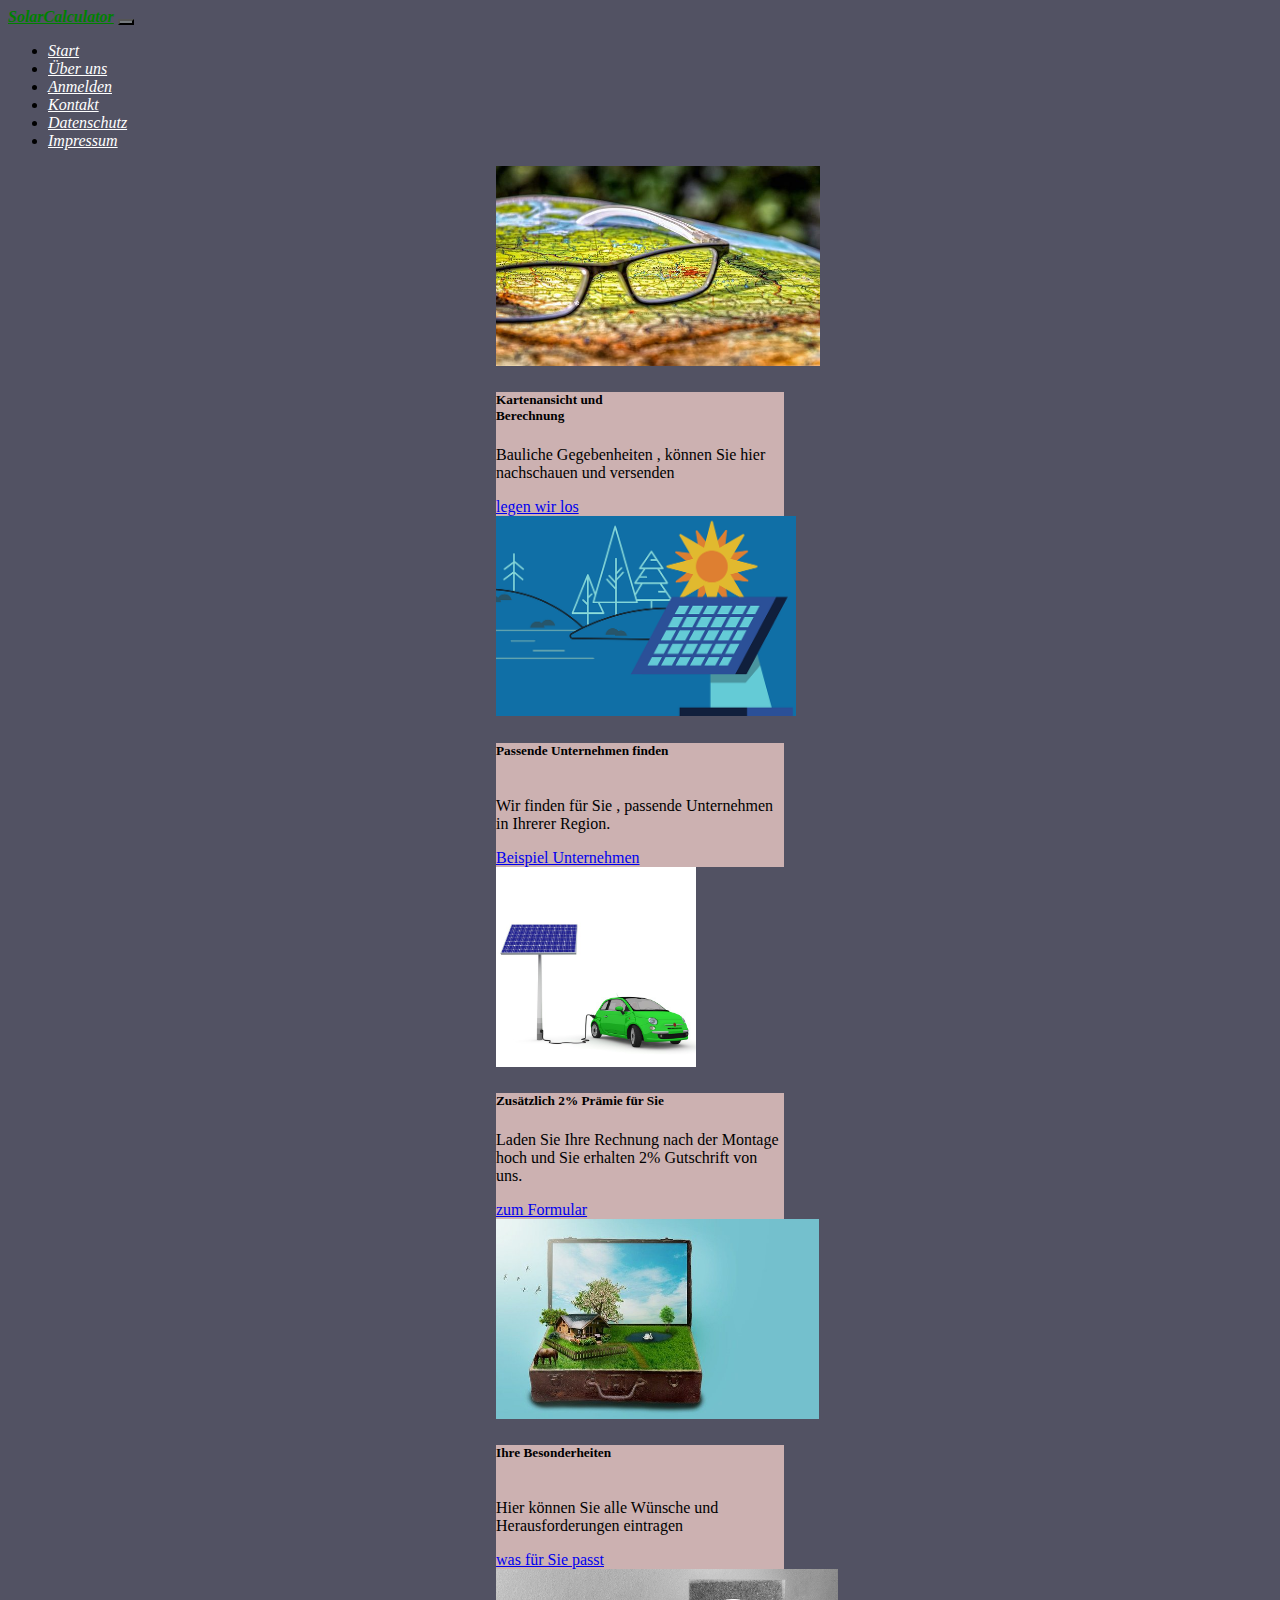
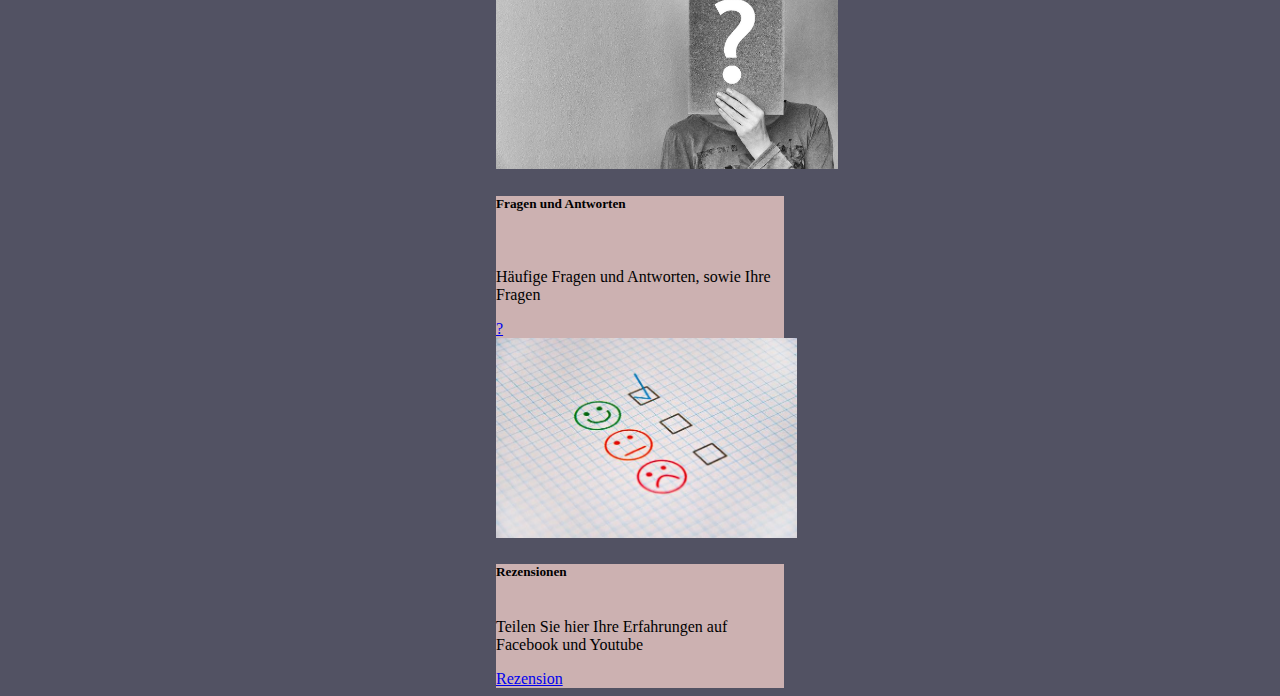
==== SolarCalculator/wwwroot/index.html @ e06c6e3e "Projektdateien hinzufügen." ====
<!DOCTYPE html>
<html lang="de">
<head>
	<meta charset="UTF-8">
	<meta name="viewport" content="width=device-width, initial-scale=1.0">
	<title>SolarCalculator</title>
	<link rel="shortcut icon" href="data:image/x-icon;," type="image/x-icon">
  <link href="https://cdn.jsdelivr.net/npm/bootstrap@5.2.0/dist/css/bootstrap.min.css" rel="stylesheet" integrity="sha384-gH2yIJqKdNHPEq0n4Mqa/HGKIhSkIHeL5AyhkYV8i59U5AR6csBvApHHNl/vI1Bx" crossorigin="anonymous">
  <link rel="stylesheet" href="style.css">
</head>

<style>
	body{
          background-color:rgb(82, 82, 99);
        }
	

</style>
<body>
  <script src="https://cdn.jsdelivr.net/npm/bootstrap@5.1.3/dist/js/bootstrap.bundle.min.js" integrity="sha384-ka7Sk0Gln4gmtz2MlQnikT1wXgYsOg+OMhuP+IlRH9sENBO0LRn5q+8nbTov4+1p" crossorigin="anonymous"></script>

<!--
	Header bei allen Unterseiten gleich   
-->
<nav class="navbar navbar-expand-lg bg-dark">
	<div class="container-fluid">
	  <a class="navbar-brand" href="#" id ="SolarCalulator">SolarCalculator</a>
	  <button class="navbar-toggler" type="button" data-bs-toggle="collapse" data-bs-target="#navbarNav" aria-controls="navbarNav" aria-expanded="false" aria-label="Toggle navigation" style="background-color: rgb(117, 122, 126) " >
		<span class="navbar-toggler-icon"></span>
	  </button>
	  <div class="collapse navbar-collapse nav justify-content-end" id="navbarNav">
		<ul class="navbar-nav">
		  <li class="nav-item">
			<a class="nav-link  color hover"  href="index.html" >Start</a>
		  </li>

      <li class="nav-item">
        <a class="nav-link color hover " href="#">Über uns</a>
      </li>

		  <li class="nav-item">
        <a class="nav-link color hover" href="Anmelden.html">Anmelden</a>
      </li>

      <li class="nav-item">
        <a class="nav-link color hover" href="#">Kontakt</a>
      </li>

      <li class="nav-item">
        <a class="nav-link color hover" href="Datenschutz.html">Datenschutz</a>
      </li>

      <li class="nav-item">
        <a class="nav-link color hover" href="https://de.wikipedia.org/wiki/Impressum">Impressum</a>
      </li>
		</ul>
	  </div>
	</div>
  </nav>
     
<!-- Header Ende-->	
<!-- Werbung und Beispiel Bilder-->
 <!-- 1te Reihe-->
 <div class="container text-center mt-3 center">
  <div class="row">
    <div class="col mt-3" style="align-items: center;">
      
      <div class="card" style="width: 18rem; align-items:center;left: 10%;">
          <img src="views/Bild5.jpg" class="card-img-top" alt="...">
          <div class="card-body card_color">
          <h5 class="card-title"> Kartenansicht und <br>  Berechnung  <br></h5>
          <p class="card-text">Bauliche Gegebenheiten , können Sie hier nachschauen und versenden</p>
          <a href="LoginzuKarten.html" class="btn btn-primary">legen wir los</a>
          </div>
      </div>
  </div>
    <div class="col mt-3 "style="align-items: center; ">
      <div class="card" style="width: 18rem; align-items: center;left: 10%;">
          <img src="views/Bild2.png" class="card-img-top" alt="...">
          <div class="card-body card_color">
          <h5 class="card-title"> Passende Unternehmen finden  <br>   <br></h5>
          <p class="card-text">Wir finden für Sie , passende Unternehmen in Ihrerer Region.</p>
          <a href="Anbieter_ohne_Datenuebergabe.html" class="btn btn-primary">Beispiel Unternehmen</a>
          </div>
      </div>
    </div>
    <div class="col mt-3 " style="align-items: center;">
      <div class="card" style="width: 18rem; align-items: center;left: 10%;">
          <img src="views/Bild3.jpg" class="card-img-top" alt="...">
          <div class="card-body card_color">
          <h5 class="card-title">Zusätzlich 2% Prämie für Sie</h5>
          <p class="card-text">Laden Sie Ihre Rechnung nach der Montage hoch und Sie erhalten 2% Gutschrift von uns.</p>
          <a href="Rechnung.html" class="btn btn-primary">zum Formular</a>
          </div>
      </div>
    </div>

    
  </div>
</div>


      

  <!-- 2te Reihe-->

  <div class="container text-center mt-3 center">
    <div class="row">
      <div class="col mt-3" style="align-items: center;">
        
        <div class="card" style="width: 18rem; align-items: center; left: 10%;" >
            <img src="views/Bild4.jpg" class="card-img-top" alt="...">
            <div class="card-body card_color">
            <h5 class="card-title"> Ihre Besonderheiten <br>    <br></h5>
            <p class="card-text">Hier können Sie alle Wünsche und Herausforderungen eintragen</p>
            <a href="#" class="btn btn-primary">was für Sie passt</a>
            </div>
        </div>
    </div>
      <div class="col mt-3 "style="align-items: center; ">
        <div class="card" style="width: 18rem; align-items: center; left: 10%;">
            <img src="views/Bildfragen.jpg" class="card-img-top" alt="...">
            <div class="card-body card_color">
            <h5 class="card-title"> Fragen und Antworten <br></h5> <br>
            <p class="card-text">Häufige Fragen und Antworten, sowie Ihre Fragen</p>     
            <a href="fragen.html" class="btn btn-primary">?</a>
            </div>
        </div>
      </div>
      <div class="col mt-3 " style="align-items: center;">
        <div class="card" style="width: 18rem; align-items: center; left: 10%">
            <img src="views/Bild6.jpg" class="card-img-top" alt="...">
            <div class="card-body card_color">
            <h5 class="card-title">Rezensionen <br><br></h5>
            <p class="card-text">Teilen Sie hier Ihre Erfahrungen auf Facebook und Youtube</p>
            <a href="#" class="btn btn-primary">Rezension</a>
            </div>
        </div>
      </div>
    </div>
  </div>    

       

        

<!-- Footer  bei jeden gleich-->

	<script src="https://code.jquery.com/jquery-3.5.1.min.js"></script>
	<script src="main.js"></script>
</body>

</html>

<!-- Die Ablagen
von den card´s
<div class="col mt-3" style="align-items: center;">
 <div class="card" style="width: 18rem; align-items: center; left: 10%;" >
            <img src="Bild1.jpg" class="card-img-top" alt="...">
            <div class="card-body card_color">
            <h5 class="card-title"> Die Berechnung <br>    <br></h5>
            <p class="card-text">Wir berechnen für Sie , ab wann sich eine Solaranlage für Sie rechnet!</p>
            <a href="Berechnung.html" class="btn btn-primary ">zur Berechnung</a>
            </div>
        </div>


<div>
        <div class="col mt-3 "style="align-items: center; ">
          <div class="card" style="width: 18rem; align-items: center; left: 10%;">

              <img src="Bild5.jpg" class="card-img-top" alt="...">
              <div class="card-body card_color">
              <h5 class="card-title"> Kartenansicht   <br></h5>
              <p class="card-text">Bauliche gegebenheiten , können Sie hier nachschauen und versenden</p>
              <a href="LoginzuKarten.html" class="btn btn-primary">legen wir los</a>
              </div>
          </div>
      </div>
        
      </div>
        <div class="col mt-3 "style="align-items: center; ">
          <div class="card" style="width: 18rem; align-items: center; left: 10%;">
              <img src="Bild2.png" class="card-img-top" alt="...">
              <div class="card-body card_color">
              <h5 class="card-title"> Passende Unternehmen finden  <br>   <br></h5>
              <p class="card-text">Wir finden für Sie , passende Unternehmen in Ihrerer Region.</p>
              <a href="Anbieter.html" class="btn btn-primary">Beispiel Unternehmen</a>
              </div>
          </div>
        </div>
      <div class="col mt-3 " style="align-items: center;">
        <div class="card" style="width: 18rem; align-items: center; left: 10%">
            <img src="Bild3.jpg" class="card-img-top" alt="...">
            <div class="card-body card_color">
            <h5 class="card-title">Zusätzlich 2% Prämie für Sie</h5>
            <p class="card-text">Laden Sie Ihre Rechnung nach der Montage hoch und Sie erhalten 2% Gutschrift von uns.</p>
            <a href="Rechnung.html" class="btn btn-primary">zum Formular</a>
            </div>
        </div>
      </div>
    </div>
  </div>

-->
---- SolarCalculator/wwwroot/style.css ----
body{
	background-color:rgb(82, 82, 99);
  }

#SolarCalulator{
	color: green;
	font-weight: 900;
	font-style: oblique;

}

.color{
	color: white;
	font-style: oblique;
}



.center{
	
	display: flex;
   justify-content: center;
   align-items: center;
}

.sectionindex{
	max-height: 50%;
	left:10%;
	right:10%;
}

.card-img-top{
	height: 200px;
}

.centerRechnung{
	
   max-width: 200px;
   display: flex;
   justify-content: center;
   align-items: center;
}

footer {
	text-align: center;
	padding: 3px;
	color: rgb(24, 21, 21);
	position: fixed;      
    bottom: 0px; 
	height: 10%;
     width: 100%;
  }

.hochladen{
	left: 25%;
	width: 50%;
}
.card_color{
	background-color: rgb(204, 177, 177);
}

label{
	color: white;
	font-size: bold;
}

.hover:hover {
	background-color: rgb(255, 255, 255);
  }

.Karte{
	display: flex;
	justify-content: center;
	align-items: center;
}

#b.berechnen{
	display: flex;
   justify-content: center;
   align-items: center;
}

/* designen Karte*/
#map{
    height: 75%;
	width: 70%;
	margin: 5%;
	padding: 0%;
}


/* hier sind die Media Queries*/
@media only screen and (max-width: 600px) {
	
  }
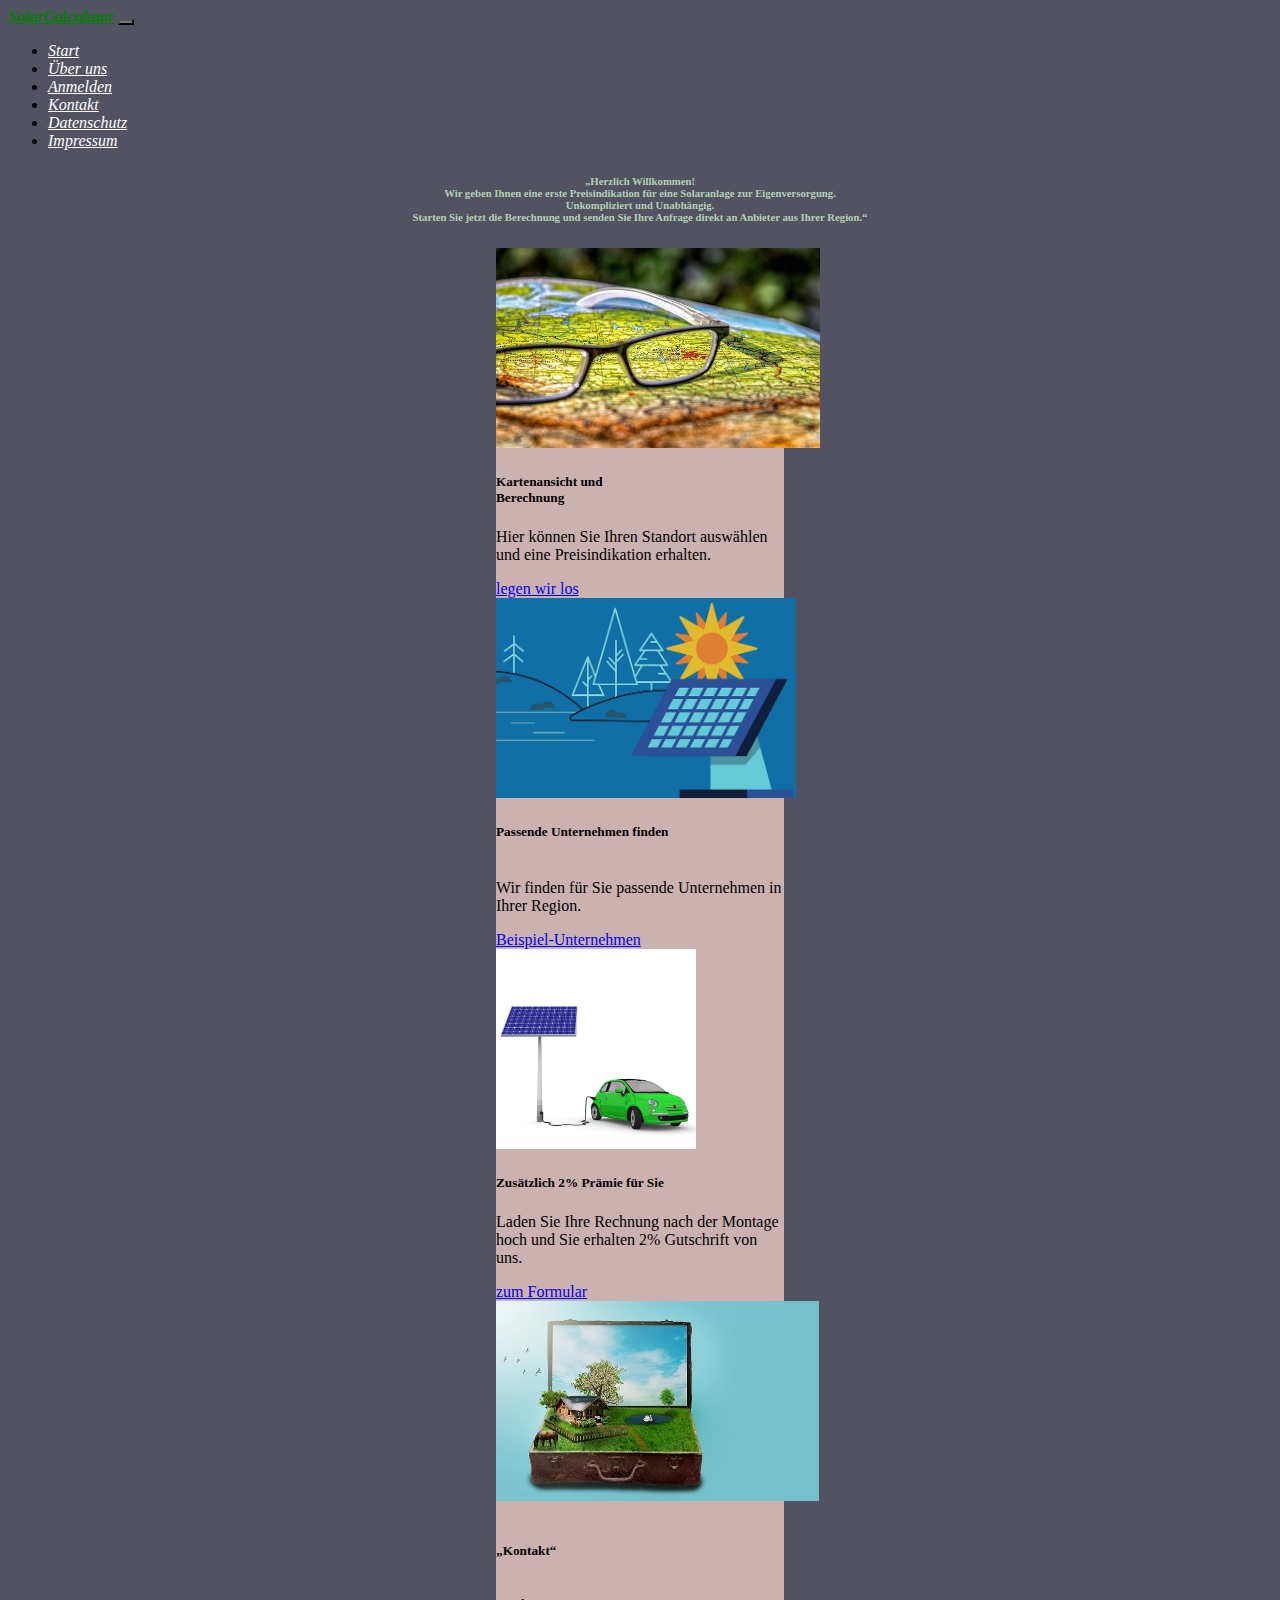
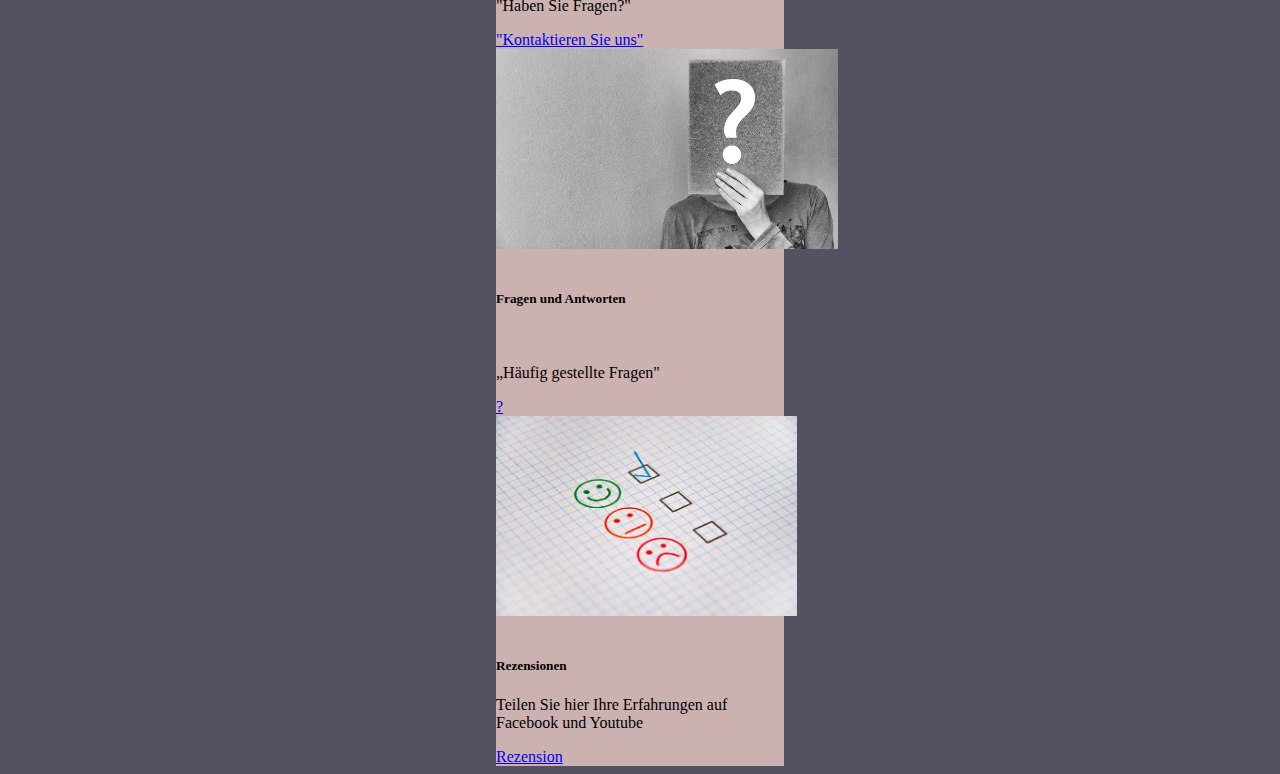
==== commit 26ba1c48: "Änderungen Henry" ====
--- a/SolarCalculator/wwwroot/index.html
+++ b/SolarCalculator/wwwroot/index.html
@@ -57,7 +57,16 @@
 	  </div>
 	</div>
   </nav>
-     
+<!-- Einleitungstext-->
+<h6 class="textcenter mt-3">
+  „Herzlich Willkommen!<br>
+  Wir geben Ihnen eine erste Preisindikation für eine Solaranlage zur Eigenversorgung. <br>
+  Unkompliziert und Unabhängig.<br>
+  Starten Sie jetzt die Berechnung und senden Sie Ihre Anfrage direkt an Anbieter aus Ihrer Region.“
+  
+
+</h6>
+
 <!-- Header Ende-->	
 <!-- Werbung und Beispiel Bilder-->
  <!-- 1te Reihe-->
@@ -65,27 +74,27 @@
   <div class="row">
     <div class="col mt-3" style="align-items: center;">
       
-      <div class="card" style="width: 18rem; align-items:center;left: 10%;">
+      <div class="card card_color" style="width: 18rem; align-items:center;left: 10%;">
           <img src="views/Bild5.jpg" class="card-img-top" alt="...">
           <div class="card-body card_color">
           <h5 class="card-title"> Kartenansicht und <br>  Berechnung  <br></h5>
-          <p class="card-text">Bauliche Gegebenheiten , können Sie hier nachschauen und versenden</p>
-          <a href="LoginzuKarten.html" class="btn btn-primary">legen wir los</a>
+          <p class="card-text">Hier können Sie Ihren Standort auswählen und eine Preisindikation erhalten.</p>
+          <a href="Kartenhtml/Karteleaflet.html" class="btn btn-primary">legen wir los</a>
           </div>
       </div>
   </div>
     <div class="col mt-3 "style="align-items: center; ">
-      <div class="card" style="width: 18rem; align-items: center;left: 10%;">
+      <div class="card card_color" style="width: 18rem; align-items: center;left: 10%;">
           <img src="views/Bild2.png" class="card-img-top" alt="...">
           <div class="card-body card_color">
           <h5 class="card-title"> Passende Unternehmen finden  <br>   <br></h5>
-          <p class="card-text">Wir finden für Sie , passende Unternehmen in Ihrerer Region.</p>
-          <a href="Anbieter_ohne_Datenuebergabe.html" class="btn btn-primary">Beispiel Unternehmen</a>
+          <p class="card-text">Wir finden für Sie passende Unternehmen in Ihrer Region.</p>
+          <a href="Anbieter_ohne_Datenuebergabe.html" class="btn btn-primary">Beispiel-Unternehmen</a>
           </div>
       </div>
     </div>
     <div class="col mt-3 " style="align-items: center;">
-      <div class="card" style="width: 18rem; align-items: center;left: 10%;">
+      <div class="card card_color" style="width: 18rem; align-items: center;left: 10%;">
           <img src="views/Bild3.jpg" class="card-img-top" alt="...">
           <div class="card-body card_color">
           <h5 class="card-title">Zusätzlich 2% Prämie für Sie</h5>
@@ -108,30 +117,30 @@
     <div class="row">
       <div class="col mt-3" style="align-items: center;">
         
-        <div class="card" style="width: 18rem; align-items: center; left: 10%;" >
+        <div class="card card_color" style="width: 18rem; align-items: center; left: 10%;" >
             <img src="views/Bild4.jpg" class="card-img-top" alt="...">
             <div class="card-body card_color">
-            <h5 class="card-title"> Ihre Besonderheiten <br>    <br></h5>
-            <p class="card-text">Hier können Sie alle Wünsche und Herausforderungen eintragen</p>
-            <a href="#" class="btn btn-primary">was für Sie passt</a>
+            <h5 class="card-title">  <br>„Kontakt“    <br><br></h5>
+            <p class="card-text">"Haben Sie Fragen?" <br></p>
+            <a href="#" class="btn btn-primary">"Kontaktieren Sie uns"</a>
             </div>
         </div>
     </div>
       <div class="col mt-3 "style="align-items: center; ">
-        <div class="card" style="width: 18rem; align-items: center; left: 10%;">
+        <div class="card card_color" style="width: 18rem; align-items: center; left: 10%;">
             <img src="views/Bildfragen.jpg" class="card-img-top" alt="...">
             <div class="card-body card_color">
-            <h5 class="card-title"> Fragen und Antworten <br></h5> <br>
-            <p class="card-text">Häufige Fragen und Antworten, sowie Ihre Fragen</p>     
+            <h5 class="card-title"> <br>Fragen und Antworten <br></h5> <br>
+            <p class="card-text">„Häufig gestellte Fragen"</p>     
             <a href="fragen.html" class="btn btn-primary">?</a>
             </div>
         </div>
       </div>
       <div class="col mt-3 " style="align-items: center;">
-        <div class="card" style="width: 18rem; align-items: center; left: 10%">
+        <div class="card card_color" style="width: 18rem; align-items: center; left: 10%">
             <img src="views/Bild6.jpg" class="card-img-top" alt="...">
             <div class="card-body card_color">
-            <h5 class="card-title">Rezensionen <br><br></h5>
+            <h5 class="card-title"><br>Rezensionen <br></h5>
             <p class="card-text">Teilen Sie hier Ihre Erfahrungen auf Facebook und Youtube</p>
             <a href="#" class="btn btn-primary">Rezension</a>
             </div>
--- a/SolarCalculator/wwwroot/style.css
+++ b/SolarCalculator/wwwroot/style.css
@@ -16,7 +16,10 @@
 	font-style: oblique;
 }
 
-
+.textcenter{
+	text-align: center;
+	color: rgb(177, 209, 177);
+}
 
 .center{
 	
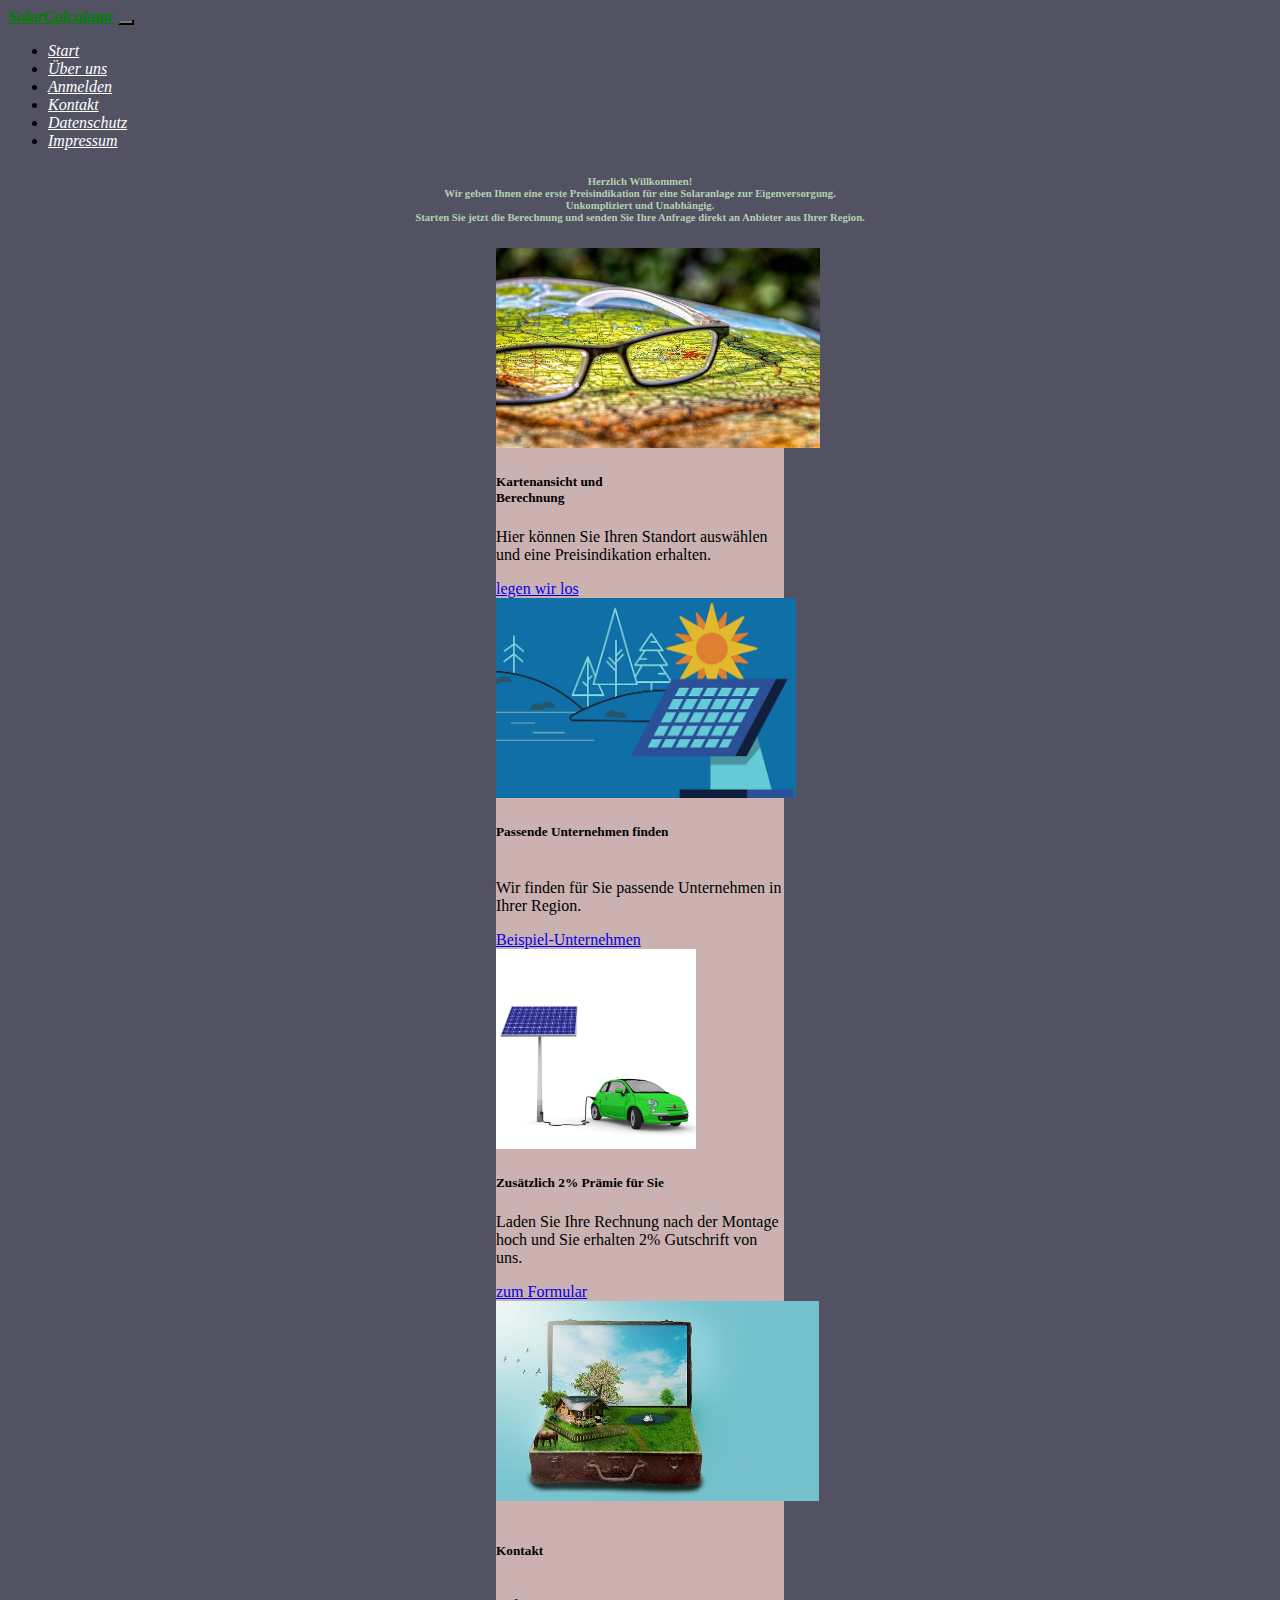
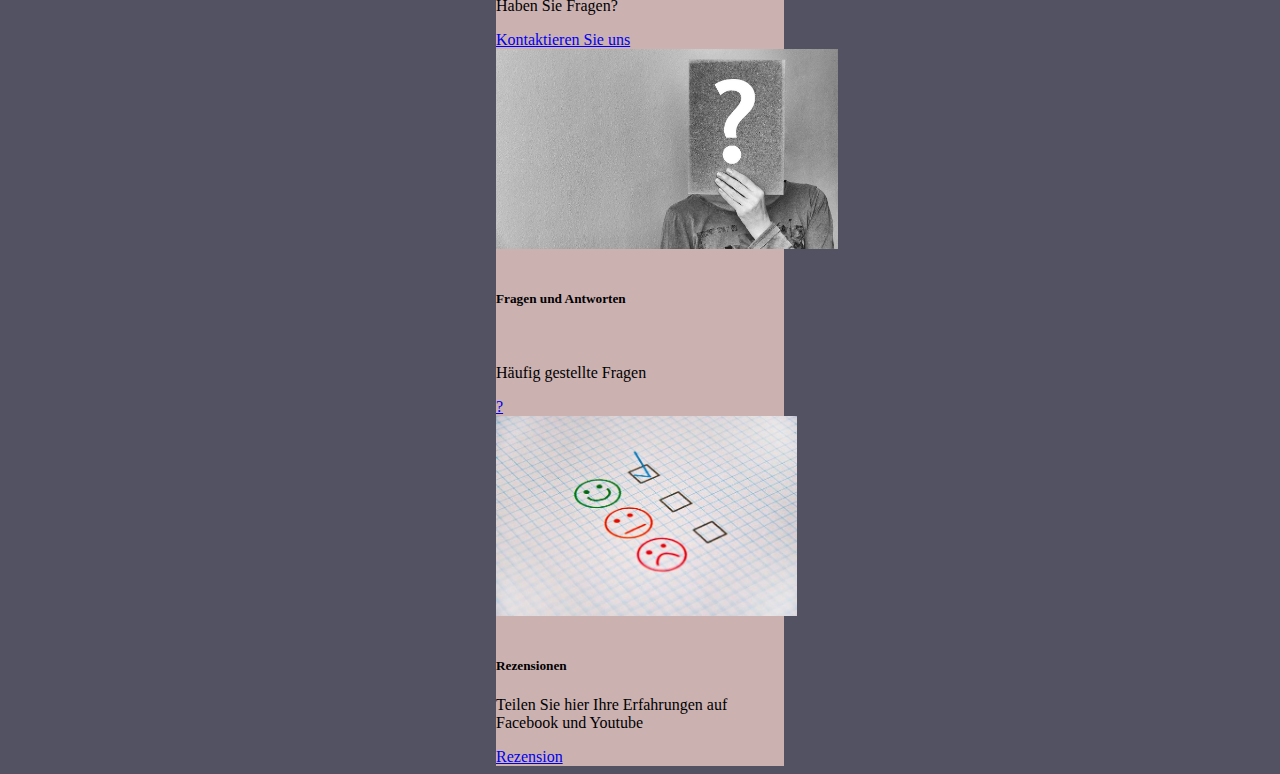
==== commit 7558b48f: "Änderungen Klakulation (Henry)" ====
--- a/SolarCalculator/wwwroot/index.html
+++ b/SolarCalculator/wwwroot/index.html
@@ -59,10 +59,10 @@
   </nav>
 <!-- Einleitungstext-->
 <h6 class="textcenter mt-3">
-  „Herzlich Willkommen!<br>
+  Herzlich Willkommen!<br>
   Wir geben Ihnen eine erste Preisindikation für eine Solaranlage zur Eigenversorgung. <br>
   Unkompliziert und Unabhängig.<br>
-  Starten Sie jetzt die Berechnung und senden Sie Ihre Anfrage direkt an Anbieter aus Ihrer Region.“
+  Starten Sie jetzt die Berechnung und senden Sie Ihre Anfrage direkt an Anbieter aus Ihrer Region.
   
 
 </h6>
@@ -120,9 +120,9 @@
         <div class="card card_color" style="width: 18rem; align-items: center; left: 10%;" >
             <img src="views/Bild4.jpg" class="card-img-top" alt="...">
             <div class="card-body card_color">
-            <h5 class="card-title">  <br>„Kontakt“    <br><br></h5>
-            <p class="card-text">"Haben Sie Fragen?" <br></p>
-            <a href="#" class="btn btn-primary">"Kontaktieren Sie uns"</a>
+            <h5 class="card-title">  <br>Kontakt    <br><br></h5>
+            <p class="card-text">Haben Sie Fragen? <br></p>
+            <a href="#" class="btn btn-primary">Kontaktieren Sie uns</a>
             </div>
         </div>
     </div>
@@ -131,7 +131,7 @@
             <img src="views/Bildfragen.jpg" class="card-img-top" alt="...">
             <div class="card-body card_color">
             <h5 class="card-title"> <br>Fragen und Antworten <br></h5> <br>
-            <p class="card-text">„Häufig gestellte Fragen"</p>     
+            <p class="card-text">Häufig gestellte Fragen</p>     
             <a href="fragen.html" class="btn btn-primary">?</a>
             </div>
         </div>
